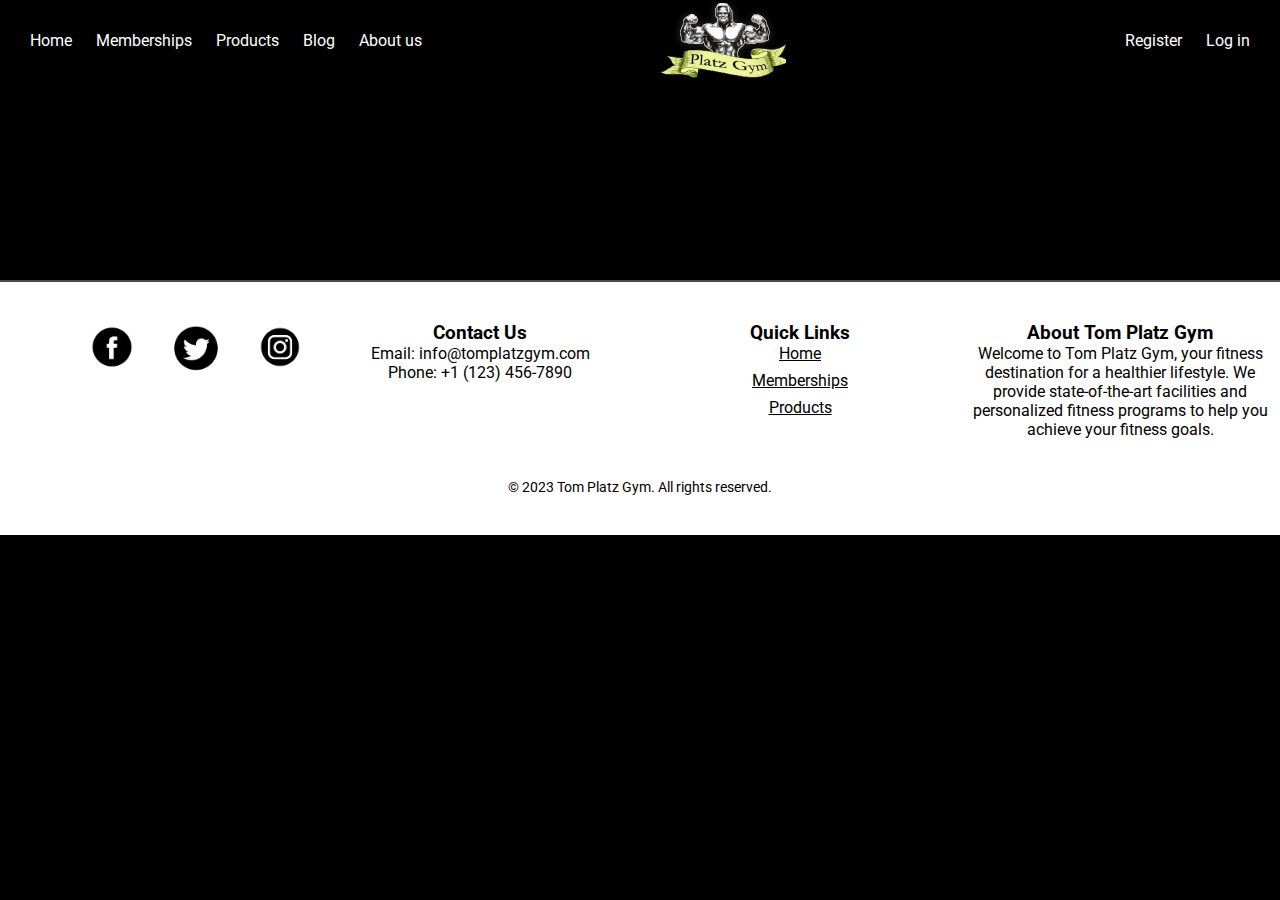
==== about.html @ af8a7542 "blog and about page added" ====
<html lang="en">

<head>
  <meta charset="UTF-8" />
  <meta name="viewport" content="width=device-width, initial-scale=1.0" />
  <title>About</title>
  <link rel="stylesheet" href="style.css" />
  <link href="https://fonts.googleapis.com/css?family=Roboto" rel="stylesheet" />
  <link href="https://fonts.googleapis.com/css2?family=Krona+One&display=swap" rel="stylesheet">
</head>

<body>
  <header>
    <nav>
      <ul>
        <li><a href="index.html">Home</a></li>
        <li><a href="memberships.html">Memberships</a></li>
        <li><a href="product.html">Products</a></li>
        <li><a href="product.html">Blog</a></li>
        <li><a href="about.html">About us</a></li>
      </ul>
      <a href="index.html"><img src="assets/logo-transparent.png" alt="logo" /></a>
      <ul>
        <li><a href="register.html">Register</a></li>
        <li><a href="login.html">Log in</a></li>
      </ul>
    </nav>
  </header>

  <footer class="site-footer">
    <div class="footer-container">
      <div class="footer-section">
        <div class="social-icons">
          <a href="#" target="_blank"><img src="assets/fb-logo.png" alt="Facebook"></a>
          <a href="#" target="_blank"><img src="assets/twt-logo.png" alt="Twitter"></a>
          <a href="#" target="_blank"><img src="assets/ig-logo.png" alt="Instagram"></a>
        </div>
      </div>
      <div class="footer-section">
        <h3>Contact Us</h3>
        <p>Email: info@tomplatzgym.com</p>
        <p>Phone: +1 (123) 456-7890</p>
      </div>
      <div class="footer-section">
        <h3>Quick Links</h3>
        <ul>
          <li><a style="color: #000;" href="#">Home</a></li>
          <li><a style="color: #000;" href="#">Memberships</a></li>
          <li><a style="color: #000;" href="#">Products</a></li>
        </ul>
      </div>
      <div class="footer-section">
        <h3>About Tom Platz Gym</h3>
        <p>Welcome to Tom Platz Gym, your fitness destination for a healthier lifestyle. We provide
          state-of-the-art facilities and personalized fitness programs to help you achieve your fitness
          goals.</p>
      </div>
    </div>
    <p class="copyright">&copy; 2023 Tom Platz Gym. All rights reserved.</p>
  </footer>
</body>

</html>
---- style.css ----
* {
  margin: 0%;
  padding: 0%;
}

body {
  font-family: "Roboto";
  background-color: #000;
}

header {
  background-color: #000;
  color: #fff;
  padding: 5px 20px;
  text-align: center;
}

nav {
  background-color: #000;
  height: 70px;
  display: flex;
  justify-content: space-between;
  align-items: center;
}

nav a {
  text-decoration: none;
  color: #fff;
}

nav ul {
  list-style: none;
  margin: 0;
  padding: 0;
}

nav ul li {
  display: inline;
  margin: 0 10px;
}

nav img {
  width: 125px;
  height: auto;
  margin-right: 100px;
}

.hero {
  position: relative;
  height: 700px;
  background: url("assets/background.jpg") center/cover no-repeat;
  color: #fff;
  text-align: center;
  display: flex;
  align-items: center;
  justify-content: center;
}

.overlay {
  position: absolute;
  top: 0;
  left: 0;
  width: 100%;
  height: 100%;
  background: rgba(255, 255, 255, 0.4);
}

.hero-text {
  color: #000;
  font-family: "Krona One", sans-serif;
  z-index: 1;
}

.hero-text h1 {
  margin-top: -100px;
}

.hero-text p {
  margin: 0px;
}

.small-paragraph {
  width: 700px;
  font-size: 16px;
  padding-top: 50px;
}

.hero-button {
  display: inline-block;
  padding: 10px 20px;
  background-color: #fff700;
  color: #000;
  text-decoration: none;
  z-index: 1;
  margin-top: 150px;
  position: relative;
  top: 50%;
  transform: translateY(-50%);
}

.search {
  background-color: #000;
  color: #fff;
  border-bottom: #fff solid 0.5px;
  height: 120px;
  margin-top: 0px;
  display: flex;
  flex-wrap: wrap;
  align-items: center;
  justify-content: space-around;
}

.search-box {
  height: 25px;
  width: 300px;
}

.search-button {
  height: 25px;
  width: 125px;
  background-color: #fff700;
  color: #000;
  text-decoration: none;
}

.site-footer {
  background-color: #fff;
  color: #000; 
  border-top: #4b4b4b solid 2px;
  margin-top: 200px;
  padding: 40px 0;
  text-align: center;
}

.footer-container {
  display: flex;
  justify-content: space-between;
}

.footer-section {
  width: 25%; 
  margin-bottom: 20px;
}

.social-icons {
  text-align: right;
}

.social-icons a {
  margin: 0 15px;
}

.social-icons img {
  width: 50px;
  height: auto;
}

.quick-links {
  text-align: left;
}

.quick-links a{
  text-decoration: none;
  color: #fff;
}

.quick-links h3 {
  font-size: 18px;
  margin-bottom: 10px;
}

ul {
  list-style: none;
  padding: 0;
}

ul li {
  margin-bottom: 8px;
}

.copyright {
  margin-top: 20px;
  font-size: 14px;
}

.container {
  position: relative;
  height: 100%;
  background: url("assets/gym-background.jpg") center/cover no-repeat;
  color: #fff;
  display: flex;
  align-items: center;
  justify-content: center;
}

.membership-container {
  background-color: #00000079;
  color: #fff;
  height: 90%;
  width: 90%;
  border-radius: 40px;
  z-index: 1;
  align-items: start;
  padding: 30px;
  display: flex;
  justify-content: space-around;
  flex-wrap: wrap;
}

.membership-container h2 {
  font-size: 46px;
  margin-left: 20px;
  width: 100%;
}

.membership-card {
  border-radius: 15px;
  padding-top: 15px;
  margin-top: 20px;
  width: 260px;
  height: 450px;
  display: flex;
  flex-direction: column;
  align-items: center;
  justify-content: center;
  background-color: #0c0c0c;
}

.membership-card ul {
  height: 200px;
}

.membership-title {
  font-size: 26px;

}

.card-button {
  padding: 10px 20px;
  background-color: #fff700;
  color: #000;
  text-decoration: none;
  z-index: 1;
  transform: translateY(-50%);
}

.register-container {
  width: 100%;
  display: flex;
}

.register-text {
  margin-top: 100px;
  margin-left: 20px;
  color: #fff;
  font-family: "Roboto", sans-serif;
  width: 50%;
}

.register-text p {
  font-size: 22px;
  color: #e7e7e7;
}

.form-container {
  background-color: #d9d9d9;
  height: 500px;
  border-radius: 40px;
  display: flex;
  justify-content: space-between;
  max-width: 450px;
  margin-top: 20px;
  margin-left: 150px;
}

form {
  width: 100%;
  padding: 20px;
  padding-top: 45px;
  font-size: 22px;
}

form input {
  border: none;
  height: 25px;
  width: 200px;
  margin-top: 10px;
}

.gender-select {
  width: auto;
  margin: 10px;
  font-size: 12px;
}

form p {
  display: flex;
  justify-content: space-between;
  align-items: center;
  margin-bottom: 10px;
}

.register-button {
  padding: 5px 30px;
  margin-top: 40px;
  border-radius: 10px;
  background-color: #4a4a4a;
  color: #fff;
  text-decoration: none;
  z-index: 1;
  transform: translateY(-50%);
  display: flex;
  justify-content: center;
  align-items: center;
}

.login-container {
  background-color: #d9d9d9;
  height: 500px;
  border-radius: 40px;
  display: flex;
  justify-content: space-between;
  align-items: center;
  width: 430px;
  margin-top: 20px;
  margin-left: 150px;
}

.login-container form {
  width: 100%;
  padding: 20px;
  padding-top: 45px;
  font-size: 22px;
}

.login-container input {
  border: none;
  height: 25px;
  width: 200px;
  margin-top: 10px;
}

.login-container p {
  display: flex;
  justify-content: space-between;
  align-items: center;
  margin-bottom: 10px;
}

.login-button {
  border: solid #4a4a4a 0.2px;
  padding: 10px 30px;
  margin-top: 50px;
  border-radius: 10px;
  background-color: #4a4a4a;
  color: #fff;
  text-decoration: none;
  z-index: 1;
  transform: translateY(-50%);
  display: flex;
  justify-content: center;
  align-items: center;
  cursor: pointer;
  transition: background-color 0.3s;
}

.login-button:hover {
  background-color: #cccccc;
  color: #000;
}

.main-content {
  display: flex;
  justify-content: space-around;
  align-items: stretch;
  flex-wrap: wrap;
  padding: 20px;
}

.feature {
  flex: 1;
  margin: 10px;
  padding: 20px;
  text-align: center;
  box-shadow: 0 0 10px rgba(255, 255, 255, 0.2);
  transition: transform 0.3s ease-in-out;
}

.feature:hover{
  transform: scale(1.05);
}

.feature img {
  width: 100%;
  height: auto;
  border-radius: 8px;
  margin-bottom: 10px;
}

.feature h2 {
  font-size: 24px;
  margin-bottom: 10px;
}

.feature p {
  color: #666;
  margin-bottom: 15px;
}

.feature a {
  display: inline-block;
  padding: 10px 20px;
  background-color: #333;
  color: #fff;
  text-decoration: none;
  border-radius: 5px;
}
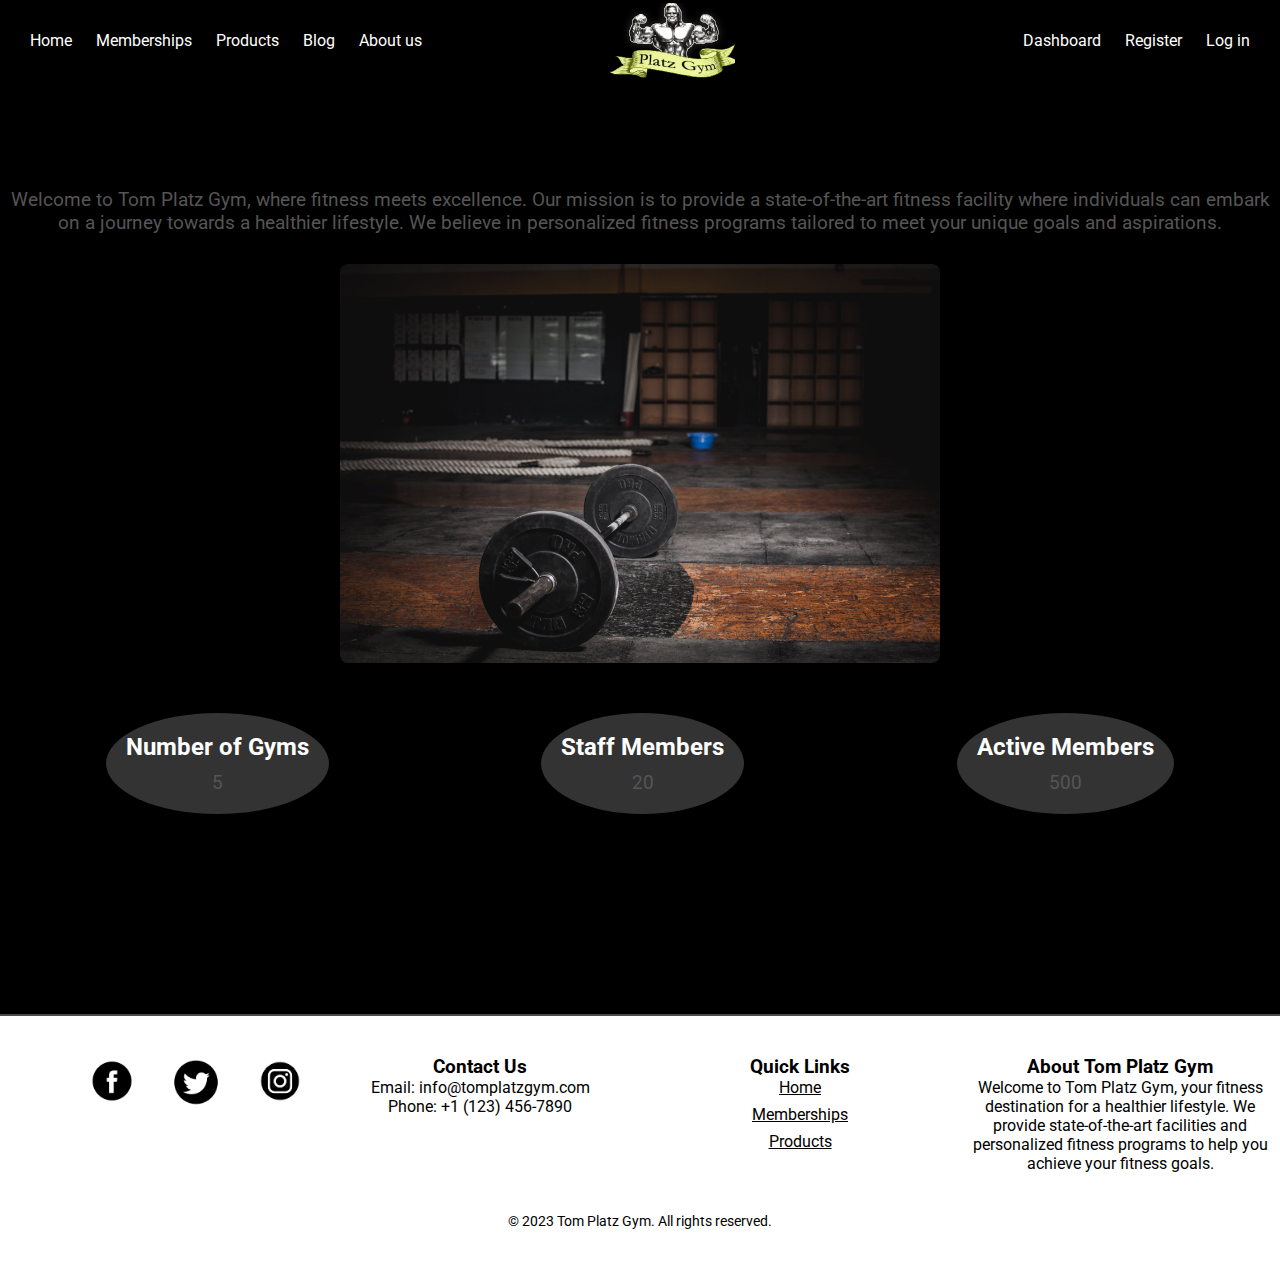
==== commit afaa5b05: "design fixes" ====
--- a/about.html
+++ b/about.html
@@ -7,6 +7,8 @@
   <link rel="stylesheet" href="style.css" />
   <link href="https://fonts.googleapis.com/css?family=Roboto" rel="stylesheet" />
   <link href="https://fonts.googleapis.com/css2?family=Krona+One&display=swap" rel="stylesheet">
+  <link rel="stylesheet" href="https://cdnjs.cloudflare.com/ajax/libs/font-awesome/5.15.3/css/all.min.css"
+    integrity="sha384-cGiEGMQ1T8ZFWM6QiiB8zQBRSF2cgt7Wu1Uv2piTFYMO6r6E5yHZGv8Cc7QsN4jG" crossorigin="anonymous">
 </head>
 
 <body>
@@ -21,11 +23,39 @@
       </ul>
       <a href="index.html"><img src="assets/logo-transparent.png" alt="logo" /></a>
       <ul>
+        <li><a href="dashboard.html">Dashboard</a></li>
         <li><a href="register.html">Register</a></li>
         <li><a href="login.html">Log in</a></li>
       </ul>
     </nav>
   </header>
+
+  <div class="about-section">
+    <h2>About Tom Platz Gym</h2>
+    <p>Welcome to Tom Platz Gym, where fitness meets excellence. Our mission is to provide a state-of-the-art
+      fitness facility where individuals can embark on a journey towards a healthier lifestyle. We believe in
+      personalized fitness programs tailored to meet your unique goals and aspirations.</p>
+    <img src="assets/about_page.jpg" alt="Tom Platz Gym Interior" />
+  </div>
+
+  <div class="info-section">
+    <div class="info-box">
+      <i class="fas fa-dumbbell"></i>
+      <h3>Number of Gyms</h3>
+      <p>5</p>
+    </div>
+    <div class="info-box">
+      <i class="fas fa-users"></i>
+      <h3>Staff Members</h3>
+      <p>20</p>
+    </div>
+    <div class="info-box">
+      <i class="fas fa-user-friends"></i>
+      <h3>Active Members</h3>
+      <p>500</p>
+    </div>
+  </div>
+
 
   <footer class="site-footer">
     <div class="footer-container">
--- a/style.css
+++ b/style.css
@@ -414,4 +414,57 @@
   color: #fff;
   text-decoration: none;
   border-radius: 5px;
+}
+
+.about-section {
+  text-align: center;
+  margin: 50px 0;
+}
+
+.about-section h2 {
+  font-size: 2em;
+  margin-bottom: 20px;
+}
+
+.about-section p {
+  font-size: 1.2em;
+  color: #555;
+  margin-bottom: 30px;
+}
+
+.about-section img {
+  width: 100%;
+  max-width: 600px;
+  height: auto;
+  border-radius: 8px;
+  box-shadow: 0 0 20px rgba(0, 0, 0, 0.1);
+}
+
+.info-section {
+  display: flex;
+  justify-content: space-around;
+  margin-top: 50px;
+}
+
+.info-box {
+  text-align: center;
+  border-radius: 50%;
+  padding: 20px;
+  background-color: #333;
+  color: white;
+  box-shadow: 0 0 20px rgba(0, 0, 0, 0.1);
+}
+
+.info-box h3 {
+  font-size: 1.5em;
+  margin-bottom: 10px;
+}
+
+.info-box p {
+  font-size: 1.2em;
+  color: #555;
+}
+
+.info-box i {
+  font-size: 2em;
 }